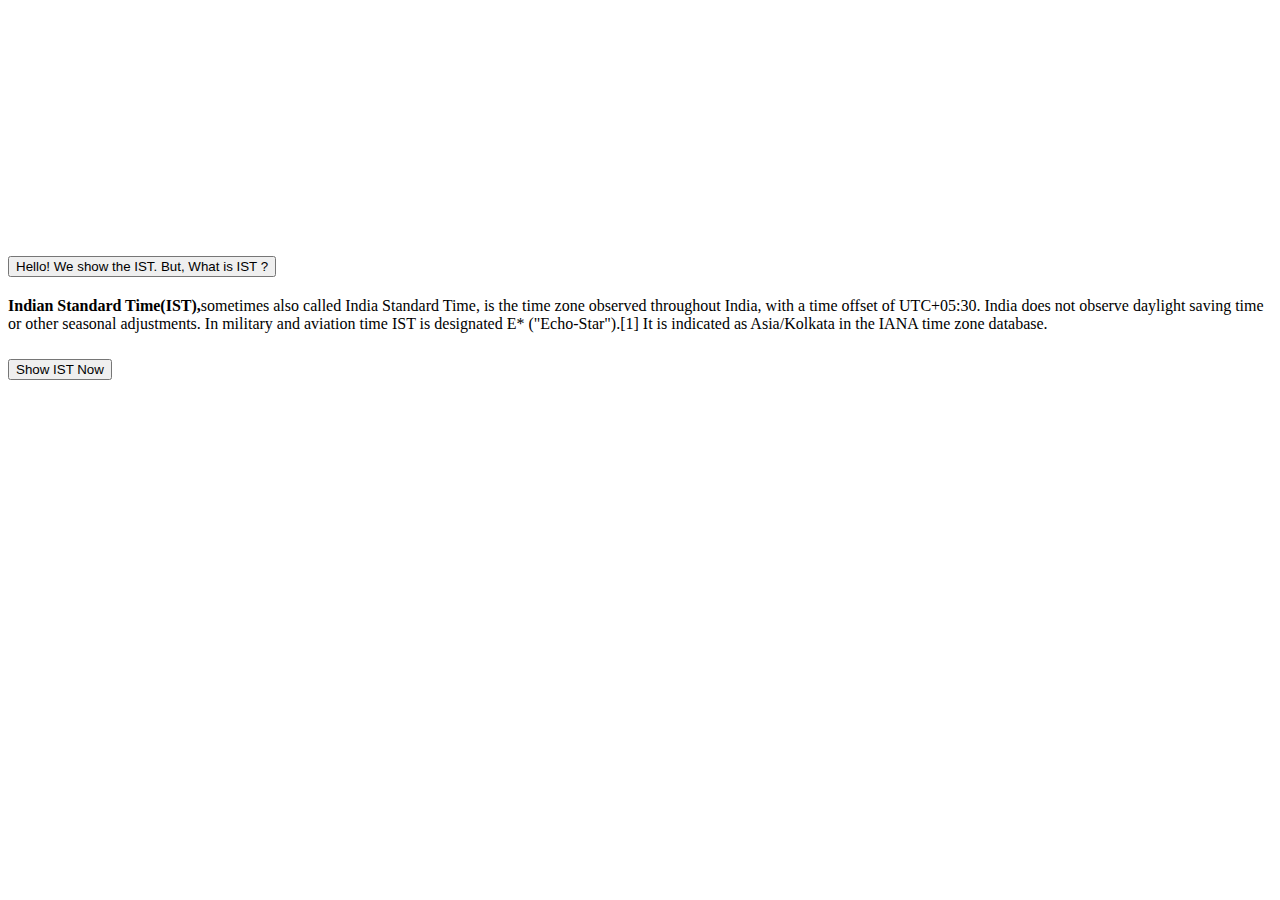
==== clock.html @ cf91acbc "clock" ====
<!doctype html>
<html lang="en">

<head>
    <style>
        #main {
            align-self: center;
            margin-top: 250px;

        }

        #collapseTwo {
            background-color: aquamarine;
            text-align: center;
        }
    </style>
    <!-- Required meta tags -->
    <meta charset="utf-8">
    <meta name="viewport" content="width=device-width, initial-scale=1">

    <!-- Bootstrap CSS -->
    <link href="https://cdn.jsdelivr.net/npm/bootstrap@5.1.3/dist/css/bootstrap.min.css" rel="stylesheet"
        integrity="sha384-1BmE4kWBq78iYhFldvKuhfTAU6auU8tT94WrHftjDbrCEXSU1oBoqyl2QvZ6jIW3" crossorigin="anonymous">

    <title>Time Clock!</title>
</head>

<body>

    <script>
        let a;
        let date;
        let day;
        let second;
        setInterval(() => {
            a = new Date();
            second = a.getSeconds();
            hours = a.getHours();
            min = a.getMinutes();
            if (hours < 10) {
                hours = `0${hours}`
            }
            if (second < 10 || min < 10) {
                second = `0${second}`
                min = `0${min}`
            }
            date = 'Current time is ' + hours + ':' + min + ':' + second;
            document.getElementById('time').innerText = date;
        }, 1000);

    </script>
    <div class="container" id="main">
        <div class="accordion" id="accordionExample">
            <div class="accordion-item">
                <h2 class="accordion-header" id="headingOne">
                    <button class="accordion-button" type="button" data-bs-toggle="collapse"
                        data-bs-target="#collapseOne" aria-expanded="true" aria-controls="collapseOne">
                        Hello! We show the IST. But, What is IST ?
                    </button>
                </h2>
                <div id="collapseOne" class="accordion-collapse collapse show" aria-labelledby="headingOne"
                    data-bs-parent="#accordionExample">
                    <div class="accordion-body">
                        <strong>Indian Standard Time(IST),</strong>sometimes also called India Standard Time, is the
                        time
                        zone observed throughout India, with a time offset of UTC+05:30. India does not observe daylight
                        saving time or other seasonal adjustments. In military and aviation time IST is designated E*
                        ("Echo-Star").[1] It is indicated as Asia/Kolkata in the IANA time zone database.
                    </div>
                </div>
            </div>
            <div class="accordion-item">
                <h2 class="accordion-header" id="headingTwo">
                    <button class="accordion-button collapsed" type="button" data-bs-toggle="collapse"
                        data-bs-target="#collapseTwo" aria-expanded="false" aria-controls="collapseTwo">
                        Show IST Now
                    </button>
                </h2>
                <div id="collapseTwo" class="accordion-collapse collapse" aria-labelledby="headingTwo"
                    data-bs-parent="#accordionExample">
                    <div class="accordion-body">
                        <time id="time"></time>
                    </div>
                </div>
            </div>
            <!-- <div class="accordion-item">
                <h2 class="accordion-header" id="headingThree">
                    <button class="accordion-button collapsed" type="button" data-bs-toggle="collapse"
                        data-bs-target="#collapseThree" aria-expanded="false" aria-controls="collapseThree">
                        Accordion Item #3
                    </button>
                </h2>
                <div id="collapseThree" class="accordion-collapse collapse" aria-labelledby="headingThree"
                    data-bs-parent="#accordionExample">
                    <div class="accordion-body">
                        <strong>This is the third item's accordion body.</strong> It is hidden by default, until the
                        collapse plugin adds the appropriate classes that we use to style each element. These classes
                        control the overall appearance, as well as the showing and hiding via CSS transitions. You can
                        modify any of this with custom CSS or overriding our default variables. It's also worth noting
                        that
                        just about any HTML can go within the <code>.accordion-body</code>, though the transition does
                        limit
                        overflow.
                    </div>
                </div>
            </div> -->
        </div>
    </div>

    <!-- Optional JavaScript; choose one of the two! -->

    <!-- Option 1: Bootstrap Bundle with Popper -->
    <script src="https://cdn.jsdelivr.net/npm/bootstrap@5.1.3/dist/js/bootstrap.bundle.min.js"
        integrity="sha384-ka7Sk0Gln4gmtz2MlQnikT1wXgYsOg+OMhuP+IlRH9sENBO0LRn5q+8nbTov4+1p"
        crossorigin="anonymous"></script>

    <!-- Option 2: Separate Popper and Bootstrap JS -->
    <!--
    <script src="https://cdn.jsdelivr.net/npm/@popperjs/core@2.10.2/dist/umd/popper.min.js" integrity="sha384-7+zCNj/IqJ95wo16oMtfsKbZ9ccEh31eOz1HGyDuCQ6wgnyJNSYdrPa03rtR1zdB" crossorigin="anonymous"></script>
    <script src="https://cdn.jsdelivr.net/npm/bootstrap@5.1.3/dist/js/bootstrap.min.js" integrity="sha384-QJHtvGhmr9XOIpI6YVutG+2QOK9T+ZnN4kzFN1RtK3zEFEIsxhlmWl5/YESvpZ13" crossorigin="anonymous"></script>
    -->
</body>

</html>
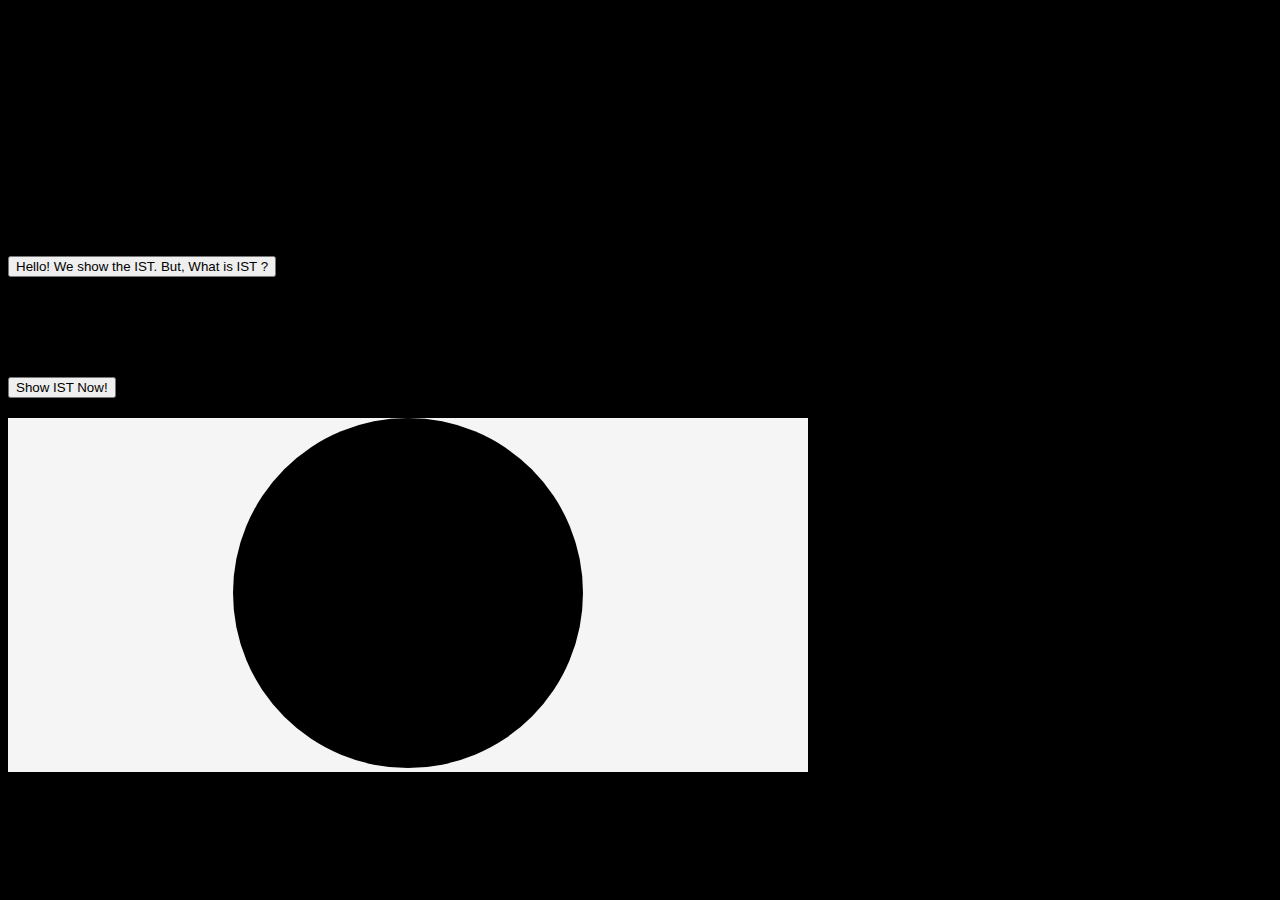
==== commit d29c12fa: "modified clock to add circle" ====
--- a/clock.html
+++ b/clock.html
@@ -9,9 +9,19 @@
 
         }
 
+        .dot {
+            height: 350px;
+            width: 350px;
+            background-color: black;
+            border-radius: 50%;
+            display: inline-block;
+        }
+
         #collapseTwo {
-            background-color: aquamarine;
+            background-color: whitesmoke;
+
             text-align: center;
+            color: white;
         }
     </style>
     <!-- Required meta tags -->
@@ -25,31 +35,48 @@
     <title>Time Clock!</title>
 </head>
 
-<body>
+<body style="background-color: black;">
 
     <script>
         let a;
         let date;
-        let day;
+        let hours;
         let second;
+
+        let month;
+        let year;
         setInterval(() => {
             a = new Date();
             second = a.getSeconds();
             hours = a.getHours();
             min = a.getMinutes();
+            day = a.getDate();
+            month = a.getMonth() + 1;
+            year = a.getFullYear();
+
             if (hours < 10) {
-                hours = `0${hours}`
+                hours = `0${hours}`;
             }
-            if (second < 10 || min < 10) {
-                second = `0${second}`
-                min = `0${min}`
+            if (second < 10) {
+                second = `0${second}`;
+
             }
+            if (min < 10) {
+                min = `0${min}`;
+            }
+            if (day < 10) {
+                day = `0${day}`
+            }
+            if (month < 10) {
+                month = `0${month}`
+            }
+
             date = 'Current time is ' + hours + ':' + min + ':' + second;
-            document.getElementById('time').innerText = date;
+            document.getElementById('time').innerText = date + " on " + `${day}/${month}/${year}`;
         }, 1000);
 
     </script>
-    <div class="container" id="main">
+    <div class="container" id="main" style="width: 800px;">
         <div class="accordion" id="accordionExample">
             <div class="accordion-item">
                 <h2 class="accordion-header" id="headingOne">
@@ -73,13 +100,15 @@
                 <h2 class="accordion-header" id="headingTwo">
                     <button class="accordion-button collapsed" type="button" data-bs-toggle="collapse"
                         data-bs-target="#collapseTwo" aria-expanded="false" aria-controls="collapseTwo">
-                        Show IST Now
+                        Show IST Now!
                     </button>
                 </h2>
                 <div id="collapseTwo" class="accordion-collapse collapse" aria-labelledby="headingTwo"
                     data-bs-parent="#accordionExample">
                     <div class="accordion-body">
-                        <time id="time"></time>
+                        <div class="dot">
+                            <div id="time" style="margin-top: 165px;"></div>
+                        </div>
                     </div>
                 </div>
             </div>
